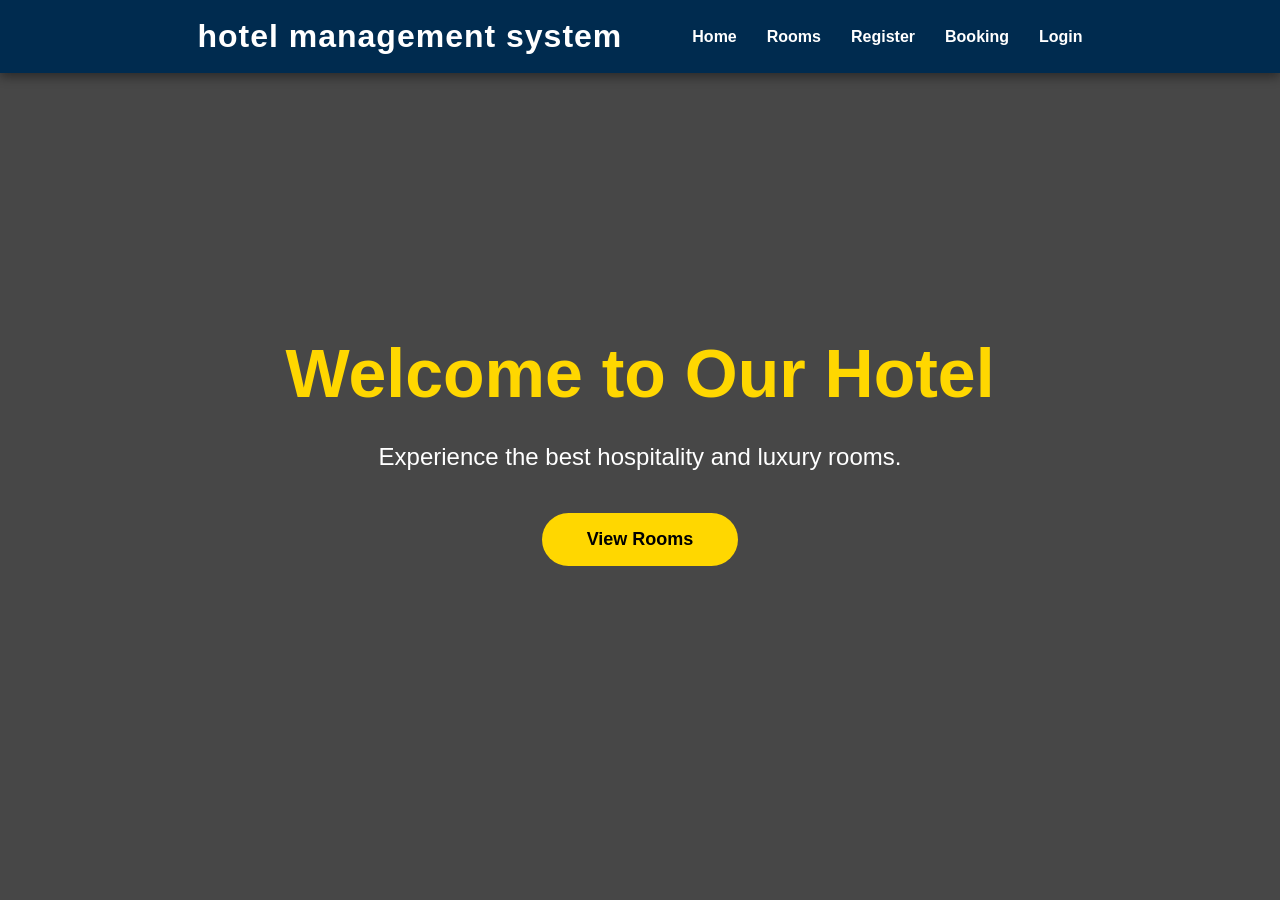
==== FrontEnd/index.html @ 5aecfd77 "Initial commit" ====
<!DOCTYPE html>
<html lang ="en">
<head>
    <meta charset="UTF-8">
    <title>Hotel Management</title>
    <link rel="stylesheet" href="style.css">
</head>
<body>
    <header>
        <nav>
            <h1>hotel management system</h1>
            <a href="index.html">Home</a>
            <a href="rooms.html">Rooms</a>
            <a href="register.html">Register</a>
            <a href="booking.html">Booking</a>
            <a href="login.html">Login</a>
        </nav>
    </header>
    
    <section class="hero">
    <div class="hero-content">
        <h2>Welcome to Our Hotel</h2>
        <p>
            Experience the best hospitality and luxury rooms.
        </p>
        <button onclick="goToRooms()">
            View Rooms
        </button>
    </div>

</section>
    <script src="script.js"></script>
</body>
</html>
---- FrontEnd/style.css ----
/* ===================================================
   HOTEL MANAGEMENT SYSTEM
   STYLE.CSS
   PART 1 (Reset, Body, Navbar, Hero, Forms)
=================================================== */


/* =========================
   RESET
========================= */

*{
    margin: 0;
    padding: 0;
    box-sizing: border-box;
}


/* =========================
   BODY
========================= */

body{

    font-family: Arial, Helvetica, sans-serif;

    color: white;

    background-image:
        linear-gradient(rgba(0,0,0,0.72),
        rgba(0,0,0,0.72)),
        url("hotel.jpg");

    background-size: cover;

    background-position: center;

    background-repeat: no-repeat;

    background-attachment: fixed;

    min-height: 100vh;
}


/* =========================
   NAVBAR
========================= */

header{

    position: fixed;

    top: 0;

    left: 0;

    width: 100%;

    background: #002b4f;

    padding: 18px 40px;

    z-index: 1000;

    box-shadow: 0 4px 10px rgba(0,0,0,0.4);
}


nav{

    display: flex;

    justify-content: center;

    align-items: center;

    flex-wrap: wrap;

    gap: 30px;
}


nav h1{

    color: white;

    font-size: 32px;

    margin-right: 40px;

    letter-spacing: 1px;
}


nav a{

    color: white;

    text-decoration: none;

    font-size: 16px;

    font-weight: bold;

    transition: 0.3s ease;
}


nav a:hover{

    color: gold;
}


/* =========================
   HERO SECTION
========================= */

.hero{

    width: 100%;

    height: 100vh;

    display: flex;

    justify-content: center;

    align-items: center;

    text-align: center;

    padding: 20px;
}


.hero-content{

    max-width: 850px;
}


.hero-content h2{

    font-size: 68px;

    font-weight: bold;

    margin-bottom: 25px;

    color: gold;
}


.hero-content p{

    font-size: 24px;

    line-height: 1.7;

    margin-bottom: 35px;
}


.hero-content button{

    width: auto;

    padding: 16px 45px;

    border-radius: 40px;

    font-size: 18px;
}


/* =========================
   CONTAINER
========================= */

.container{

    width: 90%;

    max-width: 1200px;

    margin: auto;

    padding-top: 140px;

    display: flex;

    justify-content: center;

    align-items: center;

    flex-direction: column;

    animation: fadeIn .8s ease;
}


/* =========================
   PAGE TITLES
========================= */

.container h1{

    font-size: 42px;

    margin-bottom: 15px;

    text-align: center;
}


.container h2{

    color: gold;

    font-size: 34px;

    margin-bottom: 25px;

    text-align: center;
}


/* =========================
   FORM DESIGN
========================= */

form{

    width: 420px;

    background: rgba(0,0,0,0.78);

    padding: 40px;

    border-radius: 18px;

    backdrop-filter: blur(8px);

    box-shadow: 0 0 30px rgba(255,215,0,.18);

    margin-top: 25px;
}


form h2{

    text-align: center;

    margin-bottom: 30px;

    color: gold;

    font-size: 32px;
}


/* =========================
   INPUTS
========================= */

input{

    width: 100%;

    padding: 15px;

    margin-bottom: 20px;

    border: none;

    border-radius: 8px;

    font-size: 15px;

    background: white;

    color: black;
}


input::placeholder{

    color: #555;
}


input:focus{

    outline: 2px solid gold;
}


/* =========================
   TEXTAREA
========================= */

textarea{

    width: 100%;

    min-height: 150px;

    padding: 15px;

    margin-bottom: 20px;

    border: none;

    border-radius: 8px;

    resize: vertical;

    font-size: 15px;

    font-family: Arial, Helvetica, sans-serif;

    background: white;

    color: black;
}


textarea::placeholder{

    color: #555;
}


textarea:focus{

    outline: 2px solid gold;
}


/* =========================
   SELECT
========================= */

select{

    width: 100%;

    padding: 15px;

    margin-bottom: 20px;

    border: none;

    border-radius: 8px;

    font-size: 15px;

    background: white;

    color: black;
}


select:focus{

    outline: 2px solid gold;
}


/* =========================
   BUTTONS
========================= */

button{

    width: 100%;

    padding: 15px;

    border: none;

    border-radius: 8px;

    background: gold;

    color: black;

    font-size: 17px;

    font-weight: bold;

    cursor: pointer;

    transition: all .3s ease;
}


button:hover{

    background: white;

    transform: scale(1.03);

    box-shadow: 0 0 15px gold;
}
/* ===================================================
   HOTEL MANAGEMENT SYSTEM
   STYLE.CSS
   PART 2 (Room Cards, Booking, Contact, Animations)
=================================================== */


/* =========================
   ROOM LIST
========================= */

#roomlist{

    width: 100%;

    display: grid;

    grid-template-columns: repeat(auto-fit, minmax(300px,1fr));

    gap: 30px;

    margin-top: 40px;

    margin-bottom: 40px;
}


/* =========================
   ROOM CARD
========================= */

.room{

    background: rgba(0,0,0,.80);

    border-radius: 15px;

    padding: 25px;

    border: 1px solid rgba(255,255,255,.15);

    box-shadow: 0 0 15px rgba(0,0,0,.4);

    transition: all .35s ease;

    display: flex;

    flex-direction: column;

    justify-content: space-between;

    animation: slideUp .8s ease;
}


.room:hover{

    transform: translateY(-8px);

    box-shadow: 0 0 25px rgba(255,215,0,.4);

    border-color: gold;
}


/* =========================
   ROOM IMAGE
========================= */

.room img{

    width: 100%;

    height: 220px;

    object-fit: cover;

    border-radius: 12px;

    margin-bottom: 18px;
}


/* =========================
   ROOM TITLE
========================= */

.room h3{

    color: gold;

    font-size: 24px;

    margin-bottom: 18px;
}


/* =========================
   ROOM DETAILS
========================= */

.room p{

    font-size: 16px;

    line-height: 1.6;

    margin-bottom: 10px;
}


/* =========================
   ROOM BUTTON
========================= */

.room button{

    margin-top: 20px;
}


/* =========================
   ROOM STATUS
========================= */

.available{

    color: limegreen;

    font-weight: bold;

    font-size: 17px;
}


.booked{

    color: red;

    font-weight: bold;

    font-size: 17px;
}


/* =========================
   BOOKING PAGE
========================= */

#bookingForm{

    width: 450px;
}


/* =========================
   REGISTER PAGE
========================= */

#registerForm{

    width: 450px;
}


/* =========================
   LOGIN PAGE
========================= */

#loginForm{

    width: 450px;
}


/* =========================
   CONTACT PAGE
========================= */

#contactForm{

    width: 500px;
}


/* =========================
   CONTACT MESSAGE BOX
========================= */

#contactForm textarea{

    min-height: 180px;
}


/* =========================
   FORM LABELS
========================= */

label{

    display: block;

    margin-bottom: 8px;

    font-size: 15px;

    font-weight: bold;
}


/* =========================
   SUCCESS MESSAGE
========================= */

.success{

    color: limegreen;

    font-size: 16px;

    text-align: center;

    margin-top: 15px;
}


/* =========================
   ERROR MESSAGE
========================= */

.error{

    color: red;

    font-size: 16px;

    text-align: center;

    margin-top: 15px;
}


/* =========================
   CARD SHADOW
========================= */

.shadow{

    box-shadow: 0 0 20px rgba(255,215,0,.2);
}


/* =========================
   TEXT ALIGNMENT
========================= */

.center{

    text-align: center;
}


/* =========================
   SPACING
========================= */

.mt-20{

    margin-top: 20px;
}

.mt-30{

    margin-top: 30px;
}

.mt-40{

    margin-top: 40px;
}

.mb-20{

    margin-bottom: 20px;
}

.mb-30{

    margin-bottom: 30px;
}

.mb-40{

    margin-bottom: 40px;
}


/* =========================
   ANIMATIONS
========================= */

@keyframes slideUp{

    from{

        opacity: 0;

        transform: translateY(40px);
    }

    to{

        opacity: 1;

        transform: translateY(0);
    }
}


@keyframes fadeIn{

    from{

        opacity: 0;
    }

    to{

        opacity: 1;
    }
}


/* =========================
   HOVER EFFECTS
========================= */

input:hover,
textarea:hover,
select:hover{

    box-shadow: 0 0 10px rgba(255,215,0,.25);
}


/* =========================
   LINKS
========================= */

a{

    transition: .3s;
}


a:hover{

    color: gold;
}


/* =========================
   SCROLLBAR
========================= */

::-webkit-scrollbar{

    width: 10px;
}

::-webkit-scrollbar-track{

    background: #111;
}

::-webkit-scrollbar-thumb{

    background: gold;

    border-radius: 20px;
}

::-webkit-scrollbar-thumb:hover{

    background: white;
}
/* =========================
   BUTTONS
========================= */

button {
    padding: 10px 18px;
    border: none;
    border-radius: 6px;
    cursor: pointer;
    font-size: 15px;
    transition: 0.3s ease;
}

button:hover {
    transform: scale(1.05);
    opacity: 0.9;
}

/* Primary Button */
.btn-primary {
    background-color: #3498db;
    color: white;
}

/* Success Button */
.btn-success {
    background-color: #2ecc71;
    color: white;
}

/* Danger Button */
.btn-danger {
    background-color: #e74c3c;
    color: white;
}

/* Warning Button */
.btn-warning {
    background-color: #f1c40f;
    color: black;
}

/* =========================
   TABLES
========================= */

table {
    width: 100%;
    border-collapse: collapse;
    margin-top: 20px;
    background: #fff;
    border-radius: 10px;
    overflow: hidden;
    box-shadow: 0 2px 10px rgba(0,0,0,0.1);
}

table thead {
    background-color: #34495e;
    color: white;
}

table th, table td {
    padding: 12px;
    text-align: center;
    border-bottom: 1px solid #ddd;
}

table tr:hover {
    background-color: #f2f2f2;
}

/* =========================
   FORM STYLING
========================= */

form {
    width: 100%;
    max-width: 600px;
    margin: 20px auto;
    background: #ffffff;
    padding: 20px;
    border-radius: 10px;
    box-shadow: 0 3px 10px rgba(0,0,0,0.1);
}

form input,
form select,
form textarea {
    width: 100%;
    padding: 10px;
    margin: 10px 0;
    border: 1px solid #ccc;
    border-radius: 6px;
    font-size: 14px;
}

/* =========================
   FOOTER
========================= */

footer {
    text-align: center;
    padding: 15px;
    background-color: #2c3e50;
    color: white;
    margin-top: 30px;
}

/* =========================
   RESPONSIVE DESIGN
========================= */

@media (max-width: 768px) {
    .container {
        width: 95%;
        padding: 10px;
    }

    table th, table td {
        font-size: 12px;
        padding: 8px;
    }

    form {
        width: 95%;
    }

    button {
        width: 100%;
        margin-top: 10px;
    }
}
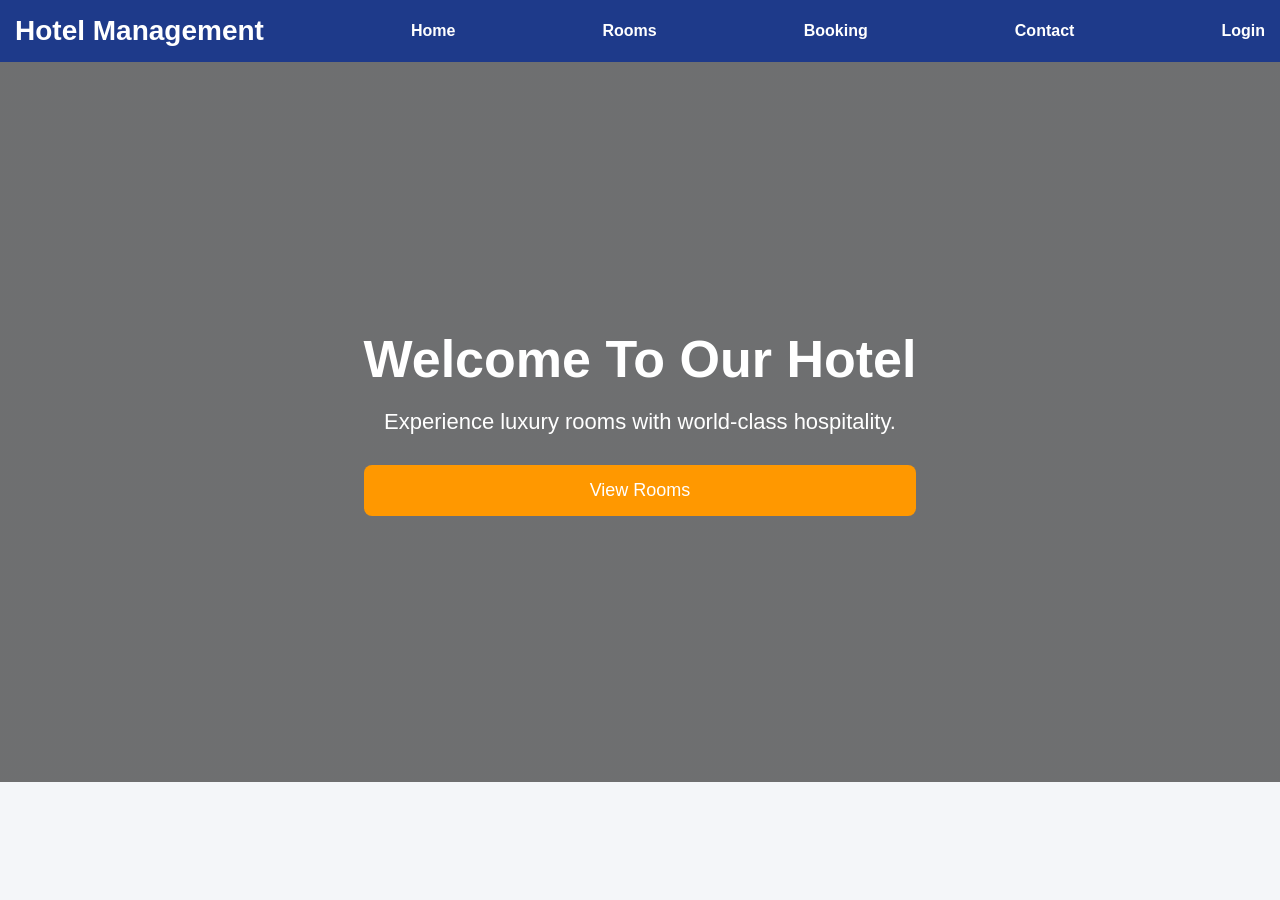
==== commit 3ff3f6f4: "Fix frontend-backend integration and booking workflow" ====
--- a/FrontEnd/index.html
+++ b/FrontEnd/index.html
@@ -1,34 +1,56 @@
 <!DOCTYPE html>
-<html lang ="en">
+<html lang="en">
+
 <head>
     <meta charset="UTF-8">
-    <title>Hotel Management</title>
+    <meta name="viewport" content="width=device-width, initial-scale=1.0">
+    <title>Hotel Management System</title>
+
     <link rel="stylesheet" href="style.css">
 </head>
+
 <body>
-    <header>
-        <nav>
-            <h1>hotel management system</h1>
-            <a href="index.html">Home</a>
-            <a href="rooms.html">Rooms</a>
-            <a href="register.html">Register</a>
-            <a href="booking.html">Booking</a>
+
+<header>
+
+    <nav>
+
+        <h1>Hotel Management</h1>
+
+        <a href="index.html">Home</a>
+        <a href="rooms.html">Rooms</a>
+        <a href="booking.html">Booking</a>
+        <a href="contact.html">Contact</a>
+
+        <span id="navAuthSlot">
             <a href="login.html">Login</a>
-        </nav>
-    </header>
-    
-    <section class="hero">
+        </span>
+
+    </nav>
+
+</header>
+
+<section class="hero">
+
     <div class="hero-content">
-        <h2>Welcome to Our Hotel</h2>
+
+        <h2>Welcome To Our Hotel</h2>
+
         <p>
-            Experience the best hospitality and luxury rooms.
+            Experience luxury rooms with world-class hospitality.
         </p>
+
         <button onclick="goToRooms()">
             View Rooms
         </button>
+
     </div>
 
 </section>
-    <script src="script.js"></script>
+
+<script src="api.js"></script>
+<script src="script.js"></script>
+
 </body>
+
 </html>
--- a/FrontEnd/style.css
+++ b/FrontEnd/style.css
@@ -1,926 +1,372 @@
-/* ===================================================
+/* ==========================
    HOTEL MANAGEMENT SYSTEM
-   STYLE.CSS
-   PART 1 (Reset, Body, Navbar, Hero, Forms)
-=================================================== */
-
-
-/* =========================
-   RESET
-========================= */
+========================== */
 
 *{
-    margin: 0;
-    padding: 0;
-    box-sizing: border-box;
-}
-
-
-/* =========================
-   BODY
-========================= */
+    margin:0;
+    padding:0;
+    box-sizing:border-box;
+    font-family:Arial,Helvetica,sans-serif;
+}
 
 body{
-
-    font-family: Arial, Helvetica, sans-serif;
-
-    color: white;
-
-    background-image:
-        linear-gradient(rgba(0,0,0,0.72),
-        rgba(0,0,0,0.72)),
-        url("hotel.jpg");
-
-    background-size: cover;
-
-    background-position: center;
-
-    background-repeat: no-repeat;
-
-    background-attachment: fixed;
-
-    min-height: 100vh;
-}
-
-
-/* =========================
+    background:#f4f6f9;
+    color:#333;
+}
+
+/* ==========================
    NAVBAR
-========================= */
+========================== */
 
 header{
-
-    position: fixed;
-
-    top: 0;
-
-    left: 0;
-
-    width: 100%;
-
-    background: #002b4f;
-
-    padding: 18px 40px;
-
-    z-index: 1000;
-
-    box-shadow: 0 4px 10px rgba(0,0,0,0.4);
-}
-
+    background:#1e3a8a;
+    padding:15px;
+    color:white;
+}
 
 nav{
-
-    display: flex;
-
-    justify-content: center;
-
-    align-items: center;
-
-    flex-wrap: wrap;
-
-    gap: 30px;
-}
-
+    display:flex;
+    align-items:center;
+    justify-content:space-between;
+    flex-wrap:wrap;
+}
 
 nav h1{
-
-    color: white;
-
-    font-size: 32px;
-
-    margin-right: 40px;
-
-    letter-spacing: 1px;
-}
-
+    font-size:28px;
+}
 
 nav a{
-
-    color: white;
-
-    text-decoration: none;
-
-    font-size: 16px;
-
-    font-weight: bold;
-
-    transition: 0.3s ease;
-}
-
+    color:white;
+    text-decoration:none;
+    margin-left:18px;
+    font-weight:bold;
+}
 
 nav a:hover{
-
-    color: gold;
-}
-
-
-/* =========================
-   HERO SECTION
-========================= */
+    color:#ffd54f;
+}
+
+#navAuthSlot{
+    display:flex;
+    align-items:center;
+    gap:15px;
+}
+
+/* ==========================
+   HERO
+========================== */
 
 .hero{
-
-    width: 100%;
-
-    height: 100vh;
-
-    display: flex;
-
-    justify-content: center;
-
-    align-items: center;
-
-    text-align: center;
-
-    padding: 20px;
-}
-
-
-.hero-content{
-
-    max-width: 850px;
-}
-
-
-.hero-content h2{
-
-    font-size: 68px;
-
-    font-weight: bold;
-
-    margin-bottom: 25px;
-
-    color: gold;
-}
-
-
-.hero-content p{
-
-    font-size: 24px;
-
-    line-height: 1.7;
-
-    margin-bottom: 35px;
-}
-
-
-.hero-content button{
-
-    width: auto;
-
-    padding: 16px 45px;
-
-    border-radius: 40px;
-
-    font-size: 18px;
-}
-
-
-/* =========================
+    height:80vh;
+    display:flex;
+    justify-content:center;
+    align-items:center;
+    text-align:center;
+    background:linear-gradient(rgba(0,0,0,.55),rgba(0,0,0,.55)),
+               url("https://images.unsplash.com/photo-1566073771259-6a8506099945?auto=format&fit=crop&w=1600&q=80");
+    background-size:cover;
+    background-position:center;
+    color:white;
+}
+
+.hero h2{
+    font-size:52px;
+    margin-bottom:20px;
+}
+
+.hero p{
+    font-size:22px;
+    margin-bottom:30px;
+}
+
+.hero button{
+
+    background:#ff9800;
+
+    border:none;
+
+    color:white;
+
+    padding:15px 40px;
+
+    font-size:18px;
+
+    border-radius:8px;
+
+    cursor:pointer;
+
+}
+
+.hero button:hover{
+
+    background:#f57c00;
+
+}
+
+/* ==========================
    CONTAINER
-========================= */
+========================== */
 
 .container{
 
-    width: 90%;
-
-    max-width: 1200px;
-
-    margin: auto;
-
-    padding-top: 140px;
-
-    display: flex;
-
-    justify-content: center;
-
-    align-items: center;
-
-    flex-direction: column;
-
-    animation: fadeIn .8s ease;
-}
-
-
-/* =========================
-   PAGE TITLES
-========================= */
-
-.container h1{
-
-    font-size: 42px;
-
-    margin-bottom: 15px;
-
-    text-align: center;
-}
-
-
-.container h2{
-
-    color: gold;
-
-    font-size: 34px;
-
-    margin-bottom: 25px;
-
-    text-align: center;
-}
-
-
-/* =========================
-   FORM DESIGN
-========================= */
+    width:90%;
+
+    max-width:1100px;
+
+    margin:40px auto;
+
+}
+
+/* ==========================
+   FORM
+========================== */
 
 form{
 
-    width: 420px;
-
-    background: rgba(0,0,0,0.78);
-
-    padding: 40px;
-
-    border-radius: 18px;
-
-    backdrop-filter: blur(8px);
-
-    box-shadow: 0 0 30px rgba(255,215,0,.18);
-
-    margin-top: 25px;
-}
-
+    background:white;
+
+    padding:30px;
+
+    border-radius:10px;
+
+    box-shadow:0 0 15px rgba(0,0,0,.15);
+
+}
 
 form h2{
 
-    text-align: center;
-
-    margin-bottom: 30px;
-
-    color: gold;
-
-    font-size: 32px;
-}
-
-
-/* =========================
-   INPUTS
-========================= */
-
-input{
-
-    width: 100%;
-
-    padding: 15px;
-
-    margin-bottom: 20px;
-
-    border: none;
-
-    border-radius: 8px;
-
-    font-size: 15px;
-
-    background: white;
-
-    color: black;
-}
-
-
-input::placeholder{
-
-    color: #555;
-}
-
-
-input:focus{
-
-    outline: 2px solid gold;
-}
-
-
-/* =========================
-   TEXTAREA
-========================= */
-
+    margin-bottom:20px;
+
+    text-align:center;
+
+}
+
+input,
+select,
 textarea{
 
-    width: 100%;
-
-    min-height: 150px;
-
-    padding: 15px;
-
-    margin-bottom: 20px;
-
-    border: none;
-
-    border-radius: 8px;
-
-    resize: vertical;
-
-    font-size: 15px;
-
-    font-family: Arial, Helvetica, sans-serif;
-
-    background: white;
-
-    color: black;
-}
-
-
-textarea::placeholder{
-
-    color: #555;
-}
-
-
-textarea:focus{
-
-    outline: 2px solid gold;
-}
-
-
-/* =========================
-   SELECT
-========================= */
-
-select{
-
-    width: 100%;
-
-    padding: 15px;
-
-    margin-bottom: 20px;
-
-    border: none;
-
-    border-radius: 8px;
-
-    font-size: 15px;
-
-    background: white;
-
-    color: black;
-}
-
-
-select:focus{
-
-    outline: 2px solid gold;
-}
-
-
-/* =========================
-   BUTTONS
-========================= */
+    width:100%;
+
+    padding:12px;
+
+    margin-bottom:18px;
+
+    border:1px solid #ccc;
+
+    border-radius:6px;
+
+    font-size:16px;
+
+}
+
+textarea{
+
+    resize:vertical;
+
+    min-height:120px;
+
+}
 
 button{
 
-    width: 100%;
-
-    padding: 15px;
-
-    border: none;
-
-    border-radius: 8px;
-
-    background: gold;
-
-    color: black;
-
-    font-size: 17px;
-
-    font-weight: bold;
-
-    cursor: pointer;
-
-    transition: all .3s ease;
-}
-
+    width:100%;
+
+    padding:13px;
+
+    background:#1e3a8a;
+
+    color:white;
+
+    border:none;
+
+    border-radius:6px;
+
+    cursor:pointer;
+
+    font-size:17px;
+
+}
 
 button:hover{
 
-    background: white;
-
-    transform: scale(1.03);
-
-    box-shadow: 0 0 15px gold;
-}
-/* ===================================================
-   HOTEL MANAGEMENT SYSTEM
-   STYLE.CSS
-   PART 2 (Room Cards, Booking, Contact, Animations)
-=================================================== */
-
-
-/* =========================
-   ROOM LIST
-========================= */
+    background:#16306f;
+
+}
+
+/* ==========================
+   ROOM ADD FORM
+========================== */
+
+.room-form{
+
+    display:grid;
+
+    grid-template-columns:repeat(auto-fit,minmax(180px,1fr));
+
+    gap:15px;
+
+    margin-bottom:30px;
+
+}
+
+/* ==========================
+   ROOM GRID
+========================== */
 
 #roomlist{
 
-    width: 100%;
-
-    display: grid;
-
-    grid-template-columns: repeat(auto-fit, minmax(300px,1fr));
-
-    gap: 30px;
-
-    margin-top: 40px;
-
-    margin-bottom: 40px;
-}
-
-
-/* =========================
-   ROOM CARD
-========================= */
+    display:grid;
+
+    grid-template-columns:repeat(auto-fit,minmax(280px,1fr));
+
+    gap:20px;
+
+}
 
 .room{
 
-    background: rgba(0,0,0,.80);
-
-    border-radius: 15px;
-
-    padding: 25px;
-
-    border: 1px solid rgba(255,255,255,.15);
-
-    box-shadow: 0 0 15px rgba(0,0,0,.4);
-
-    transition: all .35s ease;
-
-    display: flex;
-
-    flex-direction: column;
-
-    justify-content: space-between;
-
-    animation: slideUp .8s ease;
-}
-
+    background:white;
+
+    border-radius:10px;
+
+    padding:20px;
+
+    box-shadow:0 0 10px rgba(0,0,0,.15);
+
+    transition:.3s;
+
+}
 
 .room:hover{
 
-    transform: translateY(-8px);
-
-    box-shadow: 0 0 25px rgba(255,215,0,.4);
-
-    border-color: gold;
-}
-
-
-/* =========================
-   ROOM IMAGE
-========================= */
-
-.room img{
-
-    width: 100%;
-
-    height: 220px;
-
-    object-fit: cover;
-
-    border-radius: 12px;
-
-    margin-bottom: 18px;
-}
-
-
-/* =========================
-   ROOM TITLE
-========================= */
+    transform:translateY(-5px);
+
+}
 
 .room h3{
 
-    color: gold;
-
-    font-size: 24px;
-
-    margin-bottom: 18px;
-}
-
-
-/* =========================
-   ROOM DETAILS
-========================= */
+    color:#1e3a8a;
+
+    margin-bottom:15px;
+
+}
 
 .room p{
 
-    font-size: 16px;
-
-    line-height: 1.6;
-
-    margin-bottom: 10px;
-}
-
-
-/* =========================
-   ROOM BUTTON
-========================= */
+    margin:8px 0;
+
+}
 
 .room button{
 
-    margin-top: 20px;
-}
-
-
-/* =========================
-   ROOM STATUS
-========================= */
-
-.available{
-
-    color: limegreen;
-
-    font-weight: bold;
-
-    font-size: 17px;
-}
-
-
-.booked{
-
-    color: red;
-
-    font-weight: bold;
-
-    font-size: 17px;
-}
-
-
-/* =========================
-   BOOKING PAGE
-========================= */
-
-#bookingForm{
-
-    width: 450px;
-}
-
-
-/* =========================
-   REGISTER PAGE
-========================= */
-
-#registerForm{
-
-    width: 450px;
-}
-
-
-/* =========================
-   LOGIN PAGE
-========================= */
-
-#loginForm{
-
-    width: 450px;
-}
-
-
-/* =========================
-   CONTACT PAGE
-========================= */
-
-#contactForm{
-
-    width: 500px;
-}
-
-
-/* =========================
-   CONTACT MESSAGE BOX
-========================= */
-
-#contactForm textarea{
-
-    min-height: 180px;
-}
-
-
-/* =========================
-   FORM LABELS
-========================= */
-
-label{
-
-    display: block;
-
-    margin-bottom: 8px;
-
-    font-size: 15px;
-
-    font-weight: bold;
-}
-
-
-/* =========================
-   SUCCESS MESSAGE
-========================= */
-
-.success{
-
-    color: limegreen;
-
-    font-size: 16px;
-
-    text-align: center;
-
-    margin-top: 15px;
-}
-
-
-/* =========================
-   ERROR MESSAGE
-========================= */
-
-.error{
-
-    color: red;
-
-    font-size: 16px;
-
-    text-align: center;
-
-    margin-top: 15px;
-}
-
-
-/* =========================
-   CARD SHADOW
-========================= */
-
-.shadow{
-
-    box-shadow: 0 0 20px rgba(255,215,0,.2);
-}
-
-
-/* =========================
-   TEXT ALIGNMENT
-========================= */
-
-.center{
-
-    text-align: center;
-}
-
-
-/* =========================
-   SPACING
-========================= */
-
-.mt-20{
-
-    margin-top: 20px;
-}
-
-.mt-30{
-
-    margin-top: 30px;
-}
-
-.mt-40{
-
-    margin-top: 40px;
-}
-
-.mb-20{
-
-    margin-bottom: 20px;
-}
-
-.mb-30{
-
-    margin-bottom: 30px;
-}
-
-.mb-40{
-
-    margin-bottom: 40px;
-}
-
-
-/* =========================
-   ANIMATIONS
-========================= */
-
-@keyframes slideUp{
-
-    from{
-
-        opacity: 0;
-
-        transform: translateY(40px);
+    margin-top:15px;
+
+}
+
+/* ==========================
+   BOOKINGS
+========================== */
+
+#bookingList{
+
+    display:grid;
+
+    gap:20px;
+
+    margin-top:30px;
+
+}
+
+/* ==========================
+   PAYMENTS
+========================== */
+
+#paymentList{
+
+    display:grid;
+
+    gap:20px;
+
+    margin-top:30px;
+
+}
+
+/* ==========================
+   CONTACT
+========================== */
+
+textarea{
+
+    height:140px;
+
+}
+
+/* ==========================
+   LINKS
+========================== */
+
+p{
+
+    text-align:center;
+
+}
+
+p a{
+
+    color:#1e3a8a;
+
+    text-decoration:none;
+
+}
+
+p a:hover{
+
+    text-decoration:underline;
+
+}
+
+/* ==========================
+   FOOTER
+========================== */
+
+footer{
+
+    margin-top:50px;
+
+    background:#1e3a8a;
+
+    color:white;
+
+    text-align:center;
+
+    padding:20px;
+
+}
+
+/* ==========================
+   MOBILE
+========================== */
+
+@media(max-width:768px){
+
+    nav{
+
+        flex-direction:column;
+
+        gap:15px;
+
     }
 
-    to{
-
-        opacity: 1;
-
-        transform: translateY(0);
+    .hero h2{
+
+        font-size:36px;
+
     }
-}
-
-
-@keyframes fadeIn{
-
-    from{
-
-        opacity: 0;
+
+    .hero p{
+
+        font-size:18px;
+
     }
 
-    to{
-
-        opacity: 1;
-    }
-}
-
-
-/* =========================
-   HOVER EFFECTS
-========================= */
-
-input:hover,
-textarea:hover,
-select:hover{
-
-    box-shadow: 0 0 10px rgba(255,215,0,.25);
-}
-
-
-/* =========================
-   LINKS
-========================= */
-
-a{
-
-    transition: .3s;
-}
-
-
-a:hover{
-
-    color: gold;
-}
-
-
-/* =========================
-   SCROLLBAR
-========================= */
-
-::-webkit-scrollbar{
-
-    width: 10px;
-}
-
-::-webkit-scrollbar-track{
-
-    background: #111;
-}
-
-::-webkit-scrollbar-thumb{
-
-    background: gold;
-
-    border-radius: 20px;
-}
-
-::-webkit-scrollbar-thumb:hover{
-
-    background: white;
-}
-/* =========================
-   BUTTONS
-========================= */
-
-button {
-    padding: 10px 18px;
-    border: none;
-    border-radius: 6px;
-    cursor: pointer;
-    font-size: 15px;
-    transition: 0.3s ease;
-}
-
-button:hover {
-    transform: scale(1.05);
-    opacity: 0.9;
-}
-
-/* Primary Button */
-.btn-primary {
-    background-color: #3498db;
-    color: white;
-}
-
-/* Success Button */
-.btn-success {
-    background-color: #2ecc71;
-    color: white;
-}
-
-/* Danger Button */
-.btn-danger {
-    background-color: #e74c3c;
-    color: white;
-}
-
-/* Warning Button */
-.btn-warning {
-    background-color: #f1c40f;
-    color: black;
-}
-
-/* =========================
-   TABLES
-========================= */
-
-table {
-    width: 100%;
-    border-collapse: collapse;
-    margin-top: 20px;
-    background: #fff;
-    border-radius: 10px;
-    overflow: hidden;
-    box-shadow: 0 2px 10px rgba(0,0,0,0.1);
-}
-
-table thead {
-    background-color: #34495e;
-    color: white;
-}
-
-table th, table td {
-    padding: 12px;
-    text-align: center;
-    border-bottom: 1px solid #ddd;
-}
-
-table tr:hover {
-    background-color: #f2f2f2;
-}
-
-/* =========================
-   FORM STYLING
-========================= */
-
-form {
-    width: 100%;
-    max-width: 600px;
-    margin: 20px auto;
-    background: #ffffff;
-    padding: 20px;
-    border-radius: 10px;
-    box-shadow: 0 3px 10px rgba(0,0,0,0.1);
-}
-
-form input,
-form select,
-form textarea {
-    width: 100%;
-    padding: 10px;
-    margin: 10px 0;
-    border: 1px solid #ccc;
-    border-radius: 6px;
-    font-size: 14px;
-}
-
-/* =========================
-   FOOTER
-========================= */
-
-footer {
-    text-align: center;
-    padding: 15px;
-    background-color: #2c3e50;
-    color: white;
-    margin-top: 30px;
-}
-
-/* =========================
-   RESPONSIVE DESIGN
-========================= */
-
-@media (max-width: 768px) {
-    .container {
-        width: 95%;
-        padding: 10px;
-    }
-
-    table th, table td {
-        font-size: 12px;
-        padding: 8px;
-    }
-
-    form {
-        width: 95%;
-    }
-
-    button {
-        width: 100%;
-        margin-top: 10px;
-    }
 }
